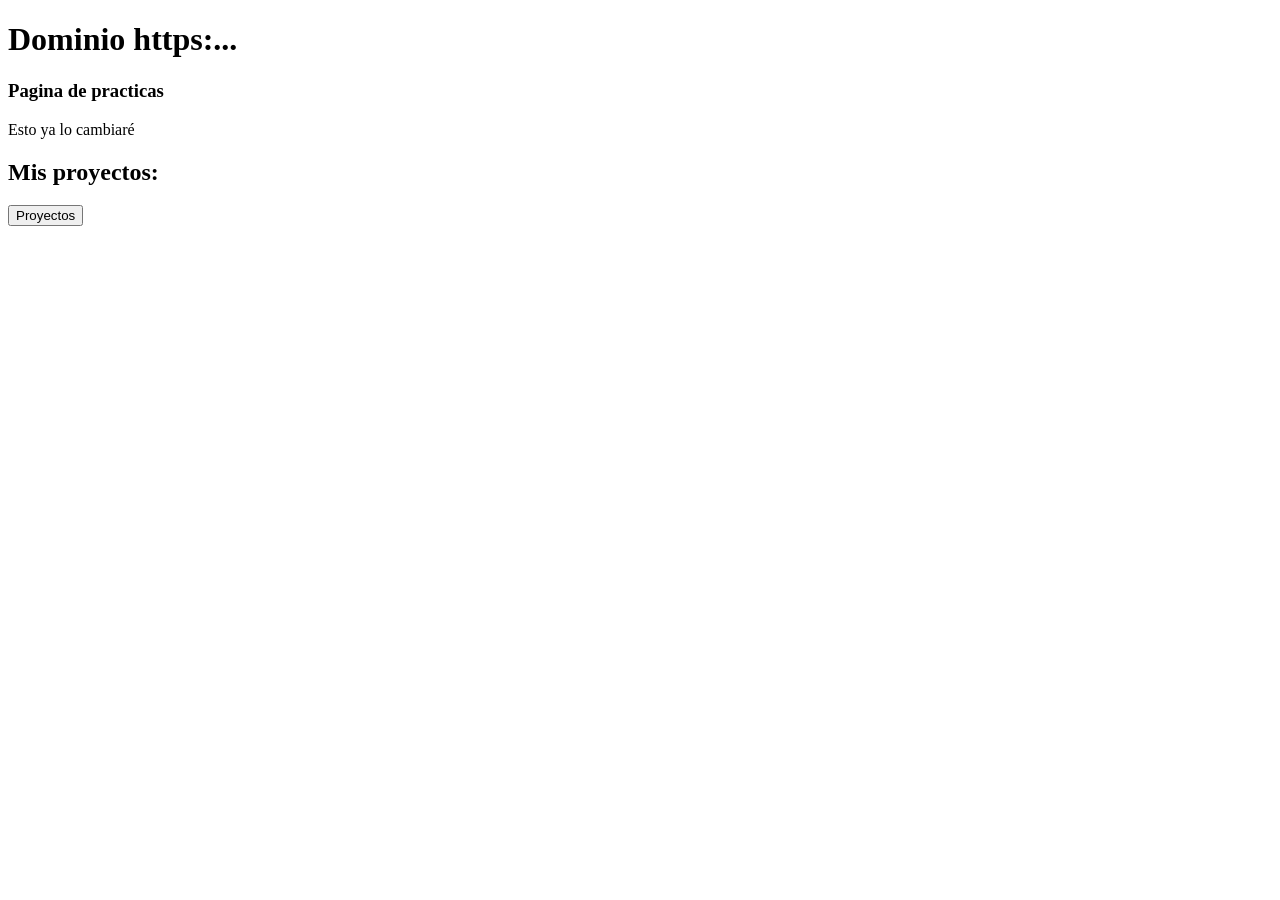
==== index.html @ e2c613ba "primer commit" ====
<!DOCTYPE html>
<html lang="es">
<head>
    <meta charset="UTF-8">
    <meta name="viewport" content="width=device-width, initial-scale=1.0">
    <title>Index</title>
    <link rel="icon" type="image/x-icon" href="/media/www-icon.png">
    <link rel="stylesheet" href="/frontend/Estilos/styiles.css">

</head>
<body>
    <h1>Dominio https:...</h1>
    <h3>Pagina de practicas</h3>
    <p>Esto ya lo cambiaré</p>
    <h2>Mis proyectos:</h2>
    <a href="./frontend/ApiNasa/Principal.html">
        <button>Proyectos</button>
    </a>
</body>
</html>
---- frontend/Estilos/styiles.css ----
.headerApiNasa{
    background-color: #536782;
}
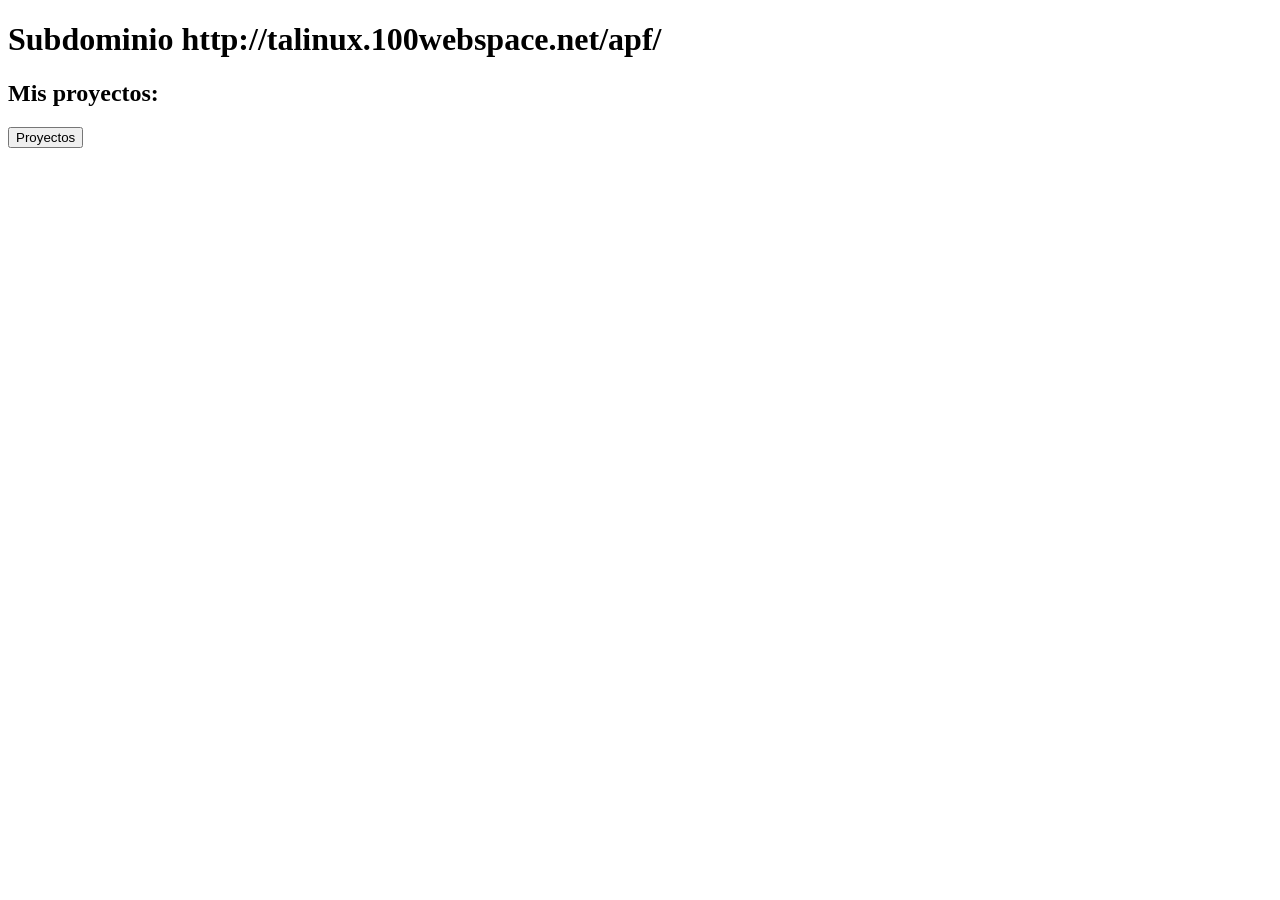
==== commit d493748e: "Version basica" ====
--- a/index.html
+++ b/index.html
@@ -9,9 +9,7 @@
 
 </head>
 <body>
-    <h1>Dominio https:...</h1>
-    <h3>Pagina de practicas</h3>
-    <p>Esto ya lo cambiaré</p>
+    <h1><b>Subdominio http://talinux.100webspace.net/apf/</b></h1>
     <h2>Mis proyectos:</h2>
     <a href="./frontend/ApiNasa/Principal.html">
         <button>Proyectos</button>
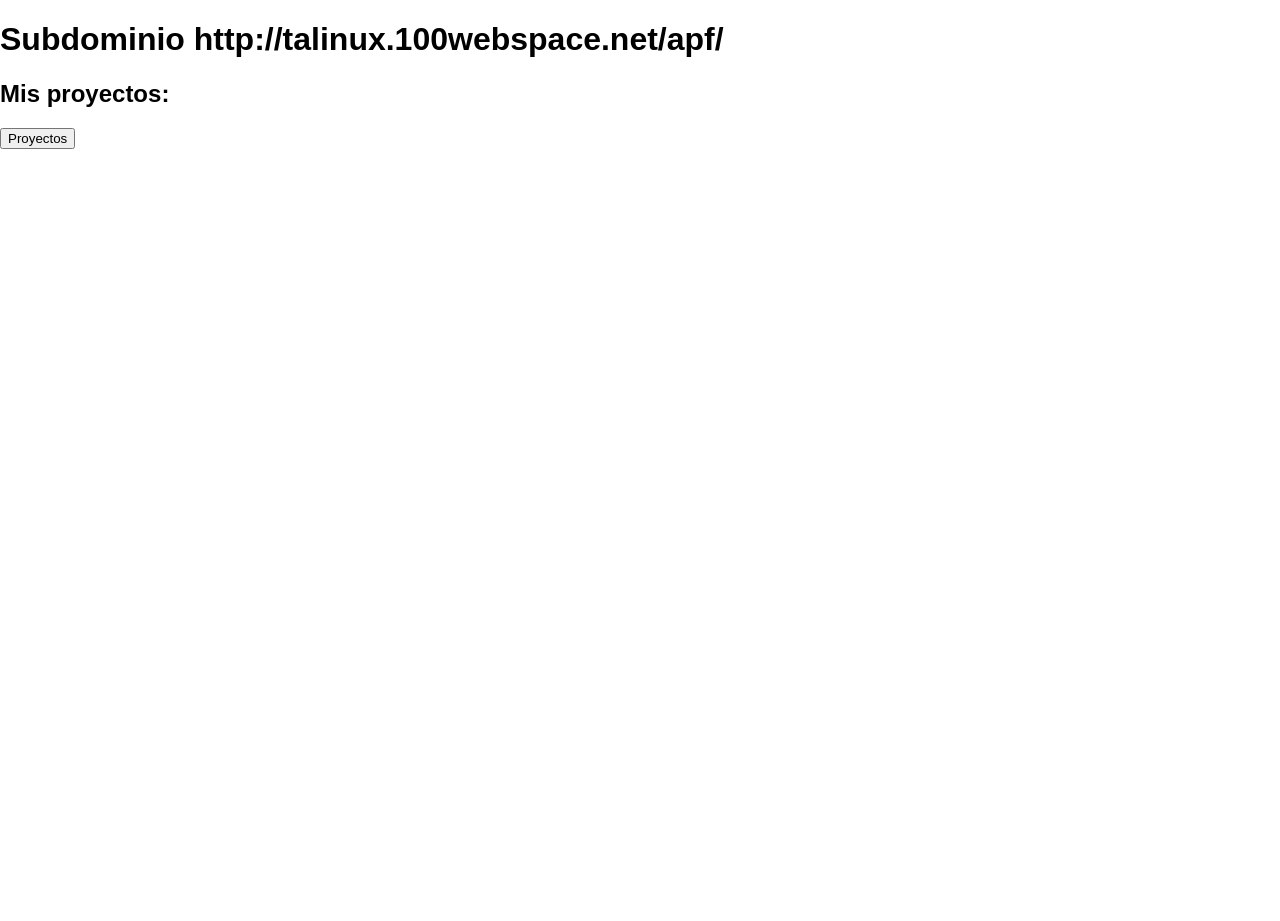
==== commit 4dd7cbe2: "basica 2 con estilos" ====
--- a/index.html
+++ b/index.html
@@ -5,7 +5,7 @@
     <meta name="viewport" content="width=device-width, initial-scale=1.0">
     <title>Index</title>
     <link rel="icon" type="image/x-icon" href="/media/www-icon.png">
-    <link rel="stylesheet" href="/frontend/Estilos/styiles.css">
+    <link rel="stylesheet" href="/frontend/Estilos/styles.css">
 
 </head>
 <body>
--- a/frontend/Estilos/styles.css
+++ b/frontend/Estilos/styles.css
@@ -0,0 +1,181 @@
+﻿* {
+    box-sizing: border-box;
+}
+
+body {
+    margin: 0;
+    min-height: 100vh;
+    font-family: Arial, sans-serif;
+    background: #ffffff;
+}
+
+.headerApiNasa {
+    margin: 0;
+    padding: 26px 20px 27px;
+    border-radius: 0 0 2px 2px;
+    color: #ffffff;
+    background: #536b8b;
+    font-size: 31px;
+    font-weight: 700;
+    text-align: center;
+}
+
+.contenido {
+    position: relative;
+    display: grid;
+    grid-template-columns: 548px 400px;
+    column-gap: 50px;
+    row-gap: 0;
+    justify-content: center;
+    padding: 40px 33px 70px;
+    color: #1b1b1b;
+}
+
+.visual {
+    position: relative;
+    grid-column: 1;
+    grid-row: 1 / span 3;
+    width: 100%;
+}
+
+#imagen {
+    display: block;
+    width: 100%;
+    height: 100%;
+    border: 0.5px solid #1b1b1b;
+    object-fit: cover;
+    background: #f7f7f7;
+}
+
+.contenedor-imagen {
+    position: relative;
+    width: 100%;
+    aspect-ratio: 16 / 9;
+}
+
+.titulo,
+.descripcion,
+.copyr {
+    width: 400px;
+    color: #ffffff;
+    background: #536b8b;
+}
+
+.titulo {
+    grid-column: 2;
+    grid-row: 1;
+    min-height: 48px;
+    padding: 15px 15px 10px;
+    border-radius: 6px 6px 0 0;
+}
+
+#titulo {
+    margin: 0;
+    font-size: 16px;
+    font-weight: 700;
+    text-align: center;
+    text-transform: uppercase;
+}
+
+.descripcion {
+    grid-column: 2;
+    grid-row: 2;
+    height: 332px;
+    padding: 0 15px;
+    overflow-y: auto;
+    scrollbar-color: #ffffff #536b8b;
+}
+
+#explicacion {
+    margin: 0;
+    font-size: 16px;
+    line-height: 1.3;
+}
+
+.copyr {
+    grid-column: 2;
+    grid-row: 3;
+    padding: 9px 15px;
+    border-radius: 0 0 6px 6px;
+    font-size: 1px;
+}
+
+#copyright {
+    margin: 0;
+    font-size: 10px;
+}
+
+#fecha {
+    margin: 6px 0 0;
+    font-size: 14px;
+}
+
+.controles-imagen {
+    position: absolute;
+    bottom: -21px;
+    right: 0;
+    display: flex;
+    width: 100%;
+    justify-content: flex-end;
+    gap: 5px;
+}
+
+.boton-icono {
+    display: grid;
+    width: 15px;
+    height: 15px;
+    padding: 0;
+    border: 0;
+    place-items: center;
+    cursor: pointer;
+    background: transparent;
+}
+
+.boton-icono img {
+    display: block;
+    width: 100%;
+    height: 100%;
+    object-fit: contain;
+}
+
+.acciones {
+    display: grid;
+    grid-template-columns: repeat(4, 1fr);
+    gap: 16px;
+    margin-top: 20px;
+}
+
+.acciones button {
+    min-height: 26px;
+    padding: 4px 2px;
+    border: 0;
+    border-radius: 5px;
+    color: #ffffff;
+    background: #536b8b;
+    font-size: 13px;
+    cursor: pointer;
+}
+
+@media (max-width: 1030px) {
+    .contenido {
+        display: flex;
+        flex-direction: column;
+        gap: 0;
+        padding: 25px 20px 40px;
+    }
+
+    .visual {
+        width: 100%;
+    }
+
+    .acciones { margin: 20px 0 28px; }
+    .titulo,
+    .descripcion,
+    .copyr {
+        position: static;
+        width: auto;
+    }
+    .titulo { padding: 15px 15px 16px; }
+    .descripcion { height: 280px; padding: 12px 15px; }
+    .copyr { padding: 10px 15px; }
+}
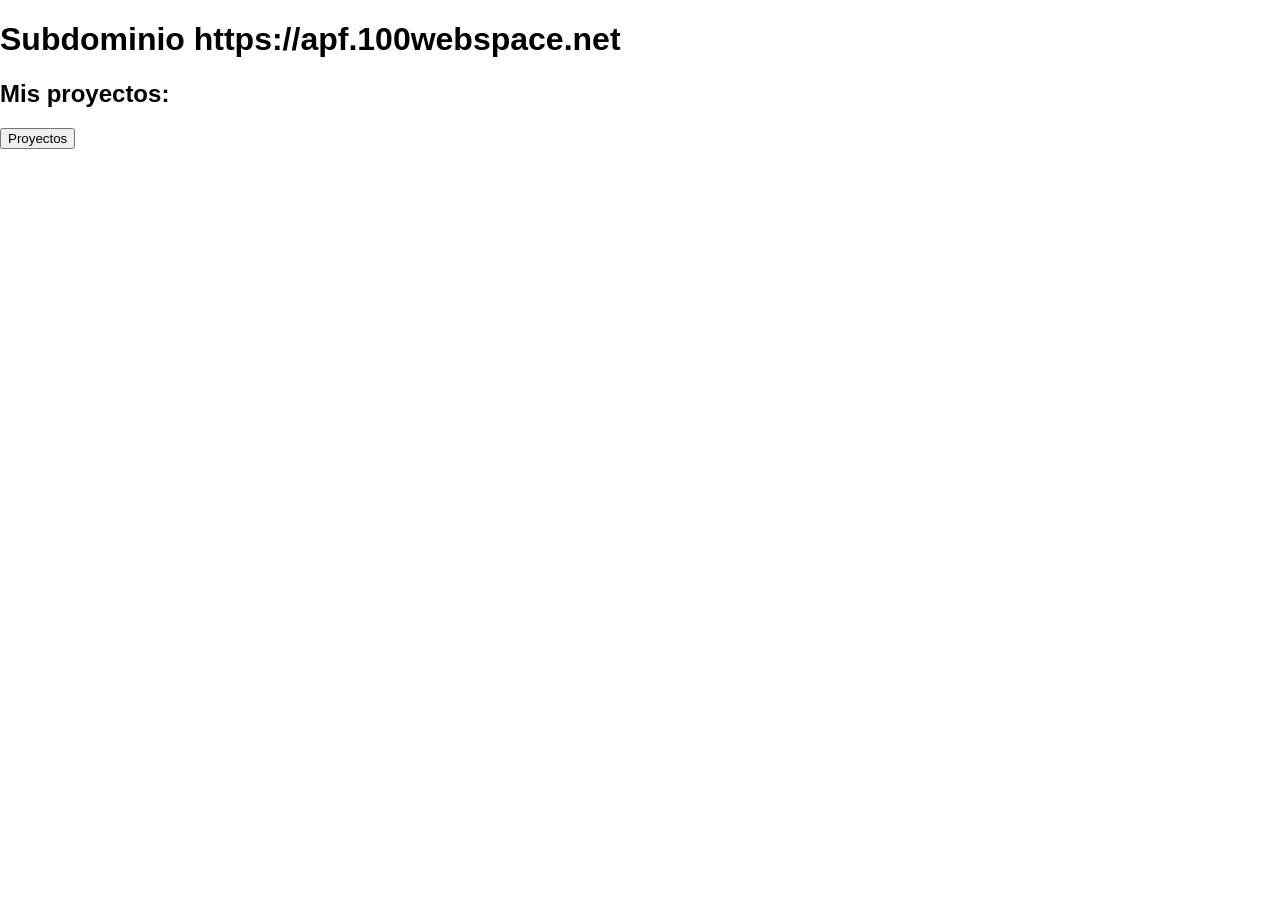
==== commit e133c7ab: "backend y frontend mejorado" ====
--- a/index.html
+++ b/index.html
@@ -4,15 +4,15 @@
     <meta charset="UTF-8">
     <meta name="viewport" content="width=device-width, initial-scale=1.0">
     <title>Index</title>
-    <link rel="icon" type="image/x-icon" href="/media/www-icon.png">
-    <link rel="stylesheet" href="/frontend/Estilos/styles.css">
+    <link rel="icon" type="image/x-icon" href="./media/www-icon.png">
+    <link rel="stylesheet" href="./frontend/Estilos/styles.css">
 
 </head>
 <body>
-    <h1><b>Subdominio http://talinux.100webspace.net/apf/</b></h1>
+    <h1><b>Subdominio https://apf.100webspace.net</b></h1>
     <h2>Mis proyectos:</h2>
     <a href="./frontend/ApiNasa/Principal.html">
         <button>Proyectos</button>
     </a>
 </body>
-</html>+</html>
--- a/frontend/Estilos/styles.css
+++ b/frontend/Estilos/styles.css
@@ -1,4 +1,4 @@
-﻿* {
+* {
     box-sizing: border-box;
 }
 
@@ -27,6 +27,7 @@
     column-gap: 50px;
     row-gap: 0;
     justify-content: center;
+    align-items: start;
     padding: 40px 33px 70px;
     color: #1b1b1b;
 }
@@ -34,7 +35,6 @@
 .visual {
     position: relative;
     grid-column: 1;
-    grid-row: 1 / span 3;
     width: 100%;
 }
 
@@ -53,20 +53,20 @@
     aspect-ratio: 16 / 9;
 }
 
-.titulo,
-.descripcion,
-.copyr {
+.info-panel {
+    grid-column: 2;
     width: 400px;
     color: #ffffff;
     background: #536b8b;
+    border-radius: 6px;
+    overflow: hidden;
+    display: flex;
+    flex-direction: column;
 }
 
 .titulo {
-    grid-column: 2;
-    grid-row: 1;
     min-height: 48px;
     padding: 15px 15px 10px;
-    border-radius: 6px 6px 0 0;
 }
 
 #titulo {
@@ -78,8 +78,6 @@
 }
 
 .descripcion {
-    grid-column: 2;
-    grid-row: 2;
     height: 332px;
     padding: 0 15px;
     overflow-y: auto;
@@ -93,10 +91,7 @@
 }
 
 .copyr {
-    grid-column: 2;
-    grid-row: 3;
     padding: 9px 15px;
-    border-radius: 0 0 6px 6px;
     font-size: 1px;
 }
 
@@ -156,6 +151,59 @@
     cursor: pointer;
 }
 
+/* Ventana superpuesta para seleccionar fecha */
+.modal-fecha {
+    position: fixed;
+    top: 0;
+    left: 0;
+    width: 100%;
+    height: 100%;
+    background-color: rgba(0, 0, 0, 0.5);
+    display: flex;
+    justify-content: center;
+    align-items: center;
+    z-index: 1000;
+}
+
+.modal-contenido {
+    background-color: #ffffff;
+    border: 2px solid #536b8b;
+    border-radius: 8px;
+    padding: 20px 25px;
+    box-shadow: 0 4px 15px rgba(0, 0, 0, 0.3);
+    text-align: center;
+    position: relative;
+    min-width: 260px;
+}
+
+.modal-contenido p {
+    margin-top: 0;
+    margin-bottom: 12px;
+    font-weight: bold;
+    color: #536b8b;
+}
+
+.modal-contenido input[type="date"] {
+    padding: 8px;
+    border: 1px solid #536b8b;
+    border-radius: 4px;
+    font-size: 14px;
+    outline: none;
+    cursor: pointer;
+}
+
+.cerrar-modal {
+    position: absolute;
+    top: 6px;
+    right: 10px;
+    background: none;
+    border: none;
+    font-size: 20px;
+    font-weight: bold;
+    color: #536b8b;
+    cursor: pointer;
+}
+
 @media (max-width: 1030px) {
     .contenido {
         display: flex;
@@ -169,13 +217,11 @@
     }
 
     .acciones { margin: 20px 0 28px; }
-    .titulo,
-    .descripcion,
-    .copyr {
+    .info-panel {
         position: static;
-        width: auto;
+        width: 100%;
     }
     .titulo { padding: 15px 15px 16px; }
     .descripcion { height: 280px; padding: 12px 15px; }
     .copyr { padding: 10px 15px; }
-}
+}
